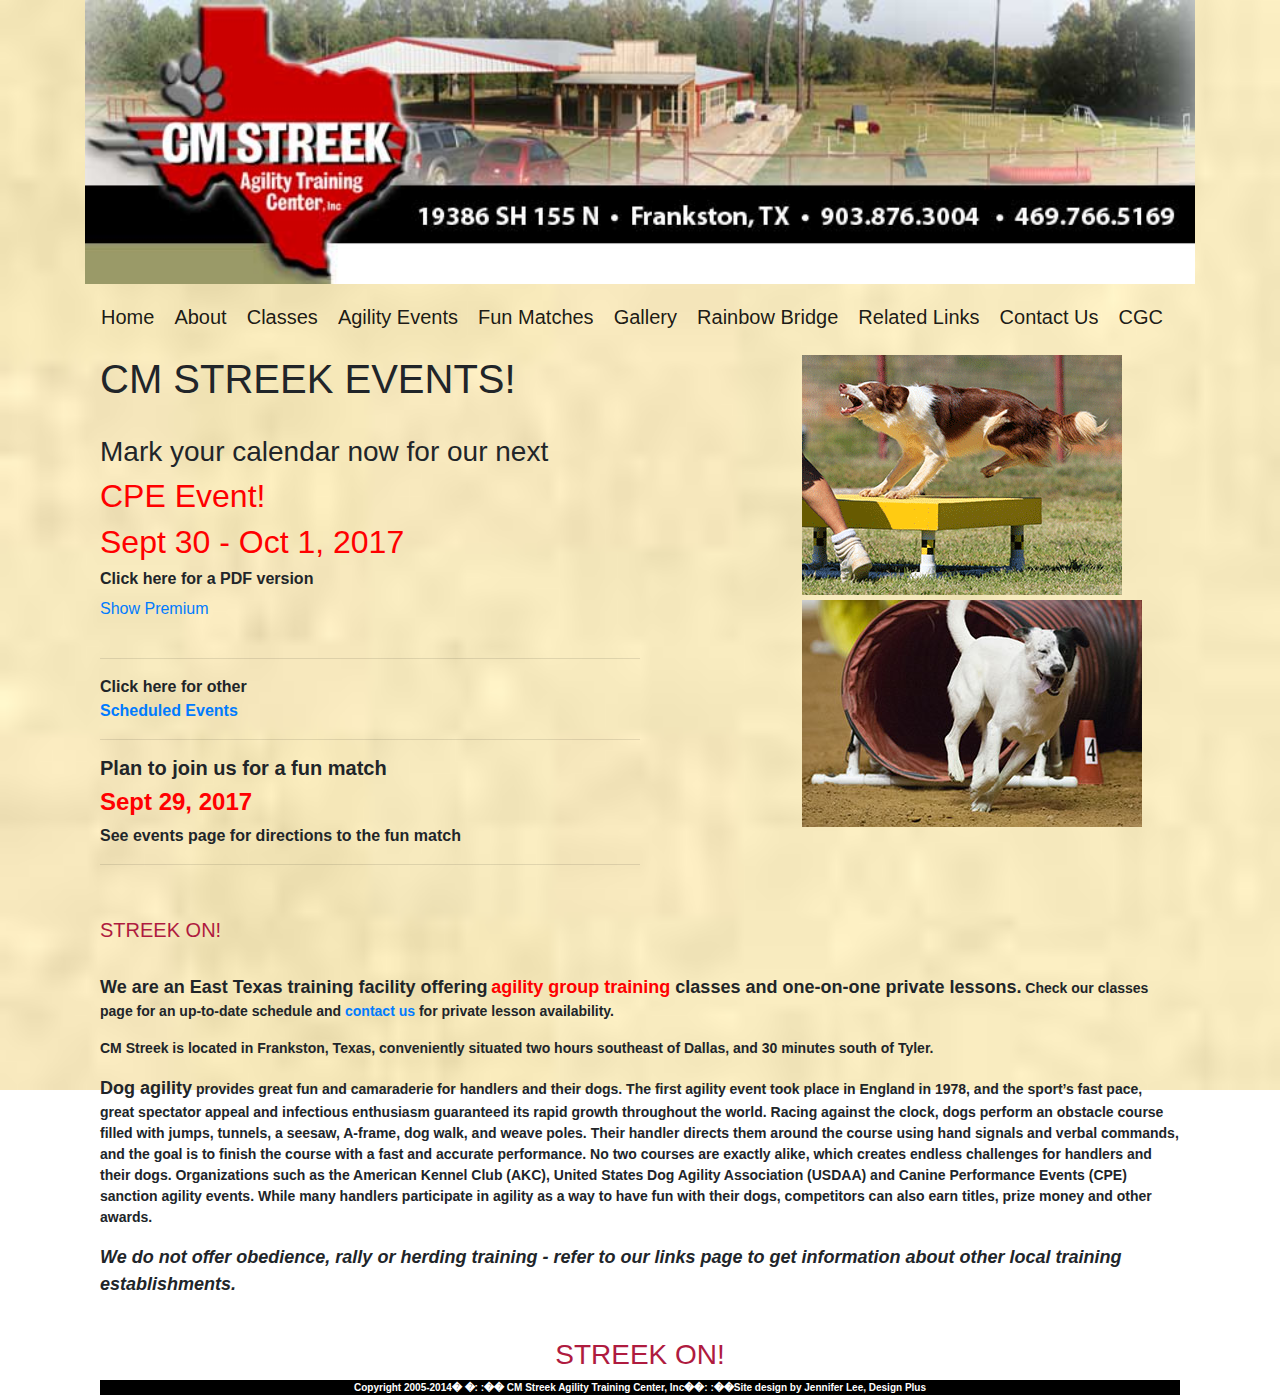
==== index.html @ 667d3a65 "updates" ====
<!DOCTYPE html>
<html><!-- InstanceBegin template="/Templates/index.dwt" codeOutsideHTMLIsLocked="false" -->
<head>
<!-- InstanceBeginEditable name="doctitle" -->
<title>CM Streek</title>
<!-- InstanceEndEditable -->
<link rel="stylesheet" href="https://maxcdn.bootstrapcdn.com/bootstrap/4.0.0/css/bootstrap.min.css" integrity="sha384-Gn5384xqQ1aoWXA+058RXPxPg6fy4IWvTNh0E263XmFcJlSAwiGgFAW/dAiS6JXm" crossorigin="anonymous">
	<link rel="stylesheet" type="text/css" href="assets/css/style.css">
	<link href="https://fonts.googleapis.com/css?family=Crimson+Text" rel="stylesheet">
	<link href="https://fonts.googleapis.com/css?family=Raleway" rel="stylesheet">
	<link href="https://fonts.googleapis.com/css?family=Raleway:400,700" rel="stylesheet">
    <meta name="viewport" content="width=device-width, initial-scale=1">

    	<div class="container">
     		<div>
      			<img class="logo" src="assets/images/banner.jpg" alt="logo">
     		</div>
     		<nav class="navbar navbar-light bg-black">
  				<a class="navbar-brand" href="index.html">Home</a>
  				<a class="navbar-brand" href="about.html">About</a>
				<a class="navbar-brand" href="classes.html">Classes</a>
				<a class="navbar-brand" href="events.html">Agility Events</a>
				<a class="navbar-brand" href="funmatch.html">Fun Matches</a>
				<a class="navbar-brand" href="gallery.html">Gallery</a>
				<a class="navbar-brand" href="rainbow.html">Rainbow Bridge</a>
				<a class="navbar-brand" href="links.html">Related Links</a>
				<a class="navbar-brand" href="contact.html">Contact Us</a>
				<a class="navbar-brand" href="cgc.html">CGC</a>
			</nav>
     	
		
	<!-- InstanceBeginEditable name="head" -->

<!-- InstanceEndEditable -->
</head>
<!-- InstanceBeginEditable name="EditRegion3" -->
	
<body>
    <div class="container">	
    	<div id="content">
     		<div id="left">
     			<h1>CM STREEK EVENTS!</h1>
     			<br>
     			<h3>Mark your calendar now for our next</h3>
     			<h2 class="cpe">CPE Event!</h2>	
     			<h2 class="cpe">Sept 30 - Oct 1, 2017</h2>
     			
				<h6><b>Click here for a PDF version</b></h6>
     			<a href="http://www.k9cpe.com/premiums/093017txcmstreek.pdf">Show Premium</a>
     			
     			 <p>&nbsp;</p>
     			 <hr>
     			<b>Click here for other<br>
     			<a href="#">Scheduled Events</a> 	
     			<hr>

				<h5><b>Plan to join us for a fun match</b></h5>
				<h4 class="cpe"><b>Sept 29, 2017</b></h4>
     			<b>See events page for directions to the fun match</b>
     			<hr>
     			<p>&nbsp;</p>

     			<h5 id="streek">STREEK ON!</h5>
     			<br>
     		</div>

     		<div id="right">
				<img class="front" src="assets/images/fpjaycee.gif" alt="jaycee">
				<img class="front" src="assets/images/chancefp.jpg" alt="chance">	
    		</div>	
    	</div>

    	<div id="bottom">
    		<p><span id="line1">We are an East Texas training facility offering</span> <span class="red">agility group training </span><span id="line1">classes and
    		one-on-one private lessons.</span> Check our classes page for an up-to-date schedule and <span><a href="contact.html">contact us</a></span>
    		for private lesson availability.</p>
    		
    		<p>CM Streek is located in Frankston, Texas, conveniently situated two hours southeast of Dallas, and 30 minutes south of Tyler.</p>
    		
    		<p><span id="line1">Dog agility</span> provides great fun and camaraderie for handlers and their dogs. The first agility event took place in England in 1978, and the sport&rsquo;s fast pace, great spectator appeal and infectious enthusiasm guaranteed its rapid growth throughout the world. Racing against the clock, dogs perform an obstacle course filled with jumps, tunnels, a seesaw, A-frame, dog walk, and weave poles. Their handler directs them around the course using hand signals and verbal commands, and the goal is to finish the course with a fast and accurate performance. No two courses are exactly alike, which creates endless challenges for handlers and their dogs. Organizations such as the American Kennel Club (AKC), United States Dog Agility Association (USDAA) and Canine Performance Events (CPE) sanction agility events. While many handlers participate in agility as a way to have fun with their dogs, competitors can also earn titles, prize money and other awards.</p>
    		
    		<p><span id="line2">We do not offer obedience, rally or herding training - refer to our links page to get information about other local training establishments.</span></p>	
    		<br>

    		<h3 id="streek" align="center">STREEK ON!</h3>	
  			
  		

<!-- InstanceEndEditable -->
 				<footer class="footer">Copyright 2005-2014� �<b>: :</b>�� CM Streek Agility Training Center, Inc��<b>: :</b>��Site design by Jennifer Lee, Design Plus</footer>
    		
   		
   	  
	</div>

	</div>	
</body>		

<!-- InstanceEnd --></html>
---- assets/css/style.css ----
.logo {
	width:100%;
	position: relative;
	}


img{
	max-width: 100%;
	padding-bottom: 5px;
}


#left{

	width:50%;
	float:left;
	padding-top: 10px;
	font-family: sans-serif;
}

#right{
	width:35%;
	float:right;
	padding-top: 10px;

}

.cpe{
	color: red;
}

#streek{
	color: #AF1B3F;
}

#bottom{
	width:100%;
	float:left;
	font-family: sans-serif;

}

#line1 {
   font-size: 18px;
}

p{
	font-size: 14px;
}

.red{
	color:red;
	font-size: 18px;
}

#line2 {
	font-style: italic;
	font-size: 18px;
}

.footer{
	background-color: black;
	background-size: cover;
	-webkit-background-size: cover;
  	-moz-background-size: cover;
  	-o-background-size: cover;
	width: 100%;
	color:white;
	font-size: 10px;
	text-align: center;
	
	
}

#title{
	color:#336600;
}


body{
	background: url(../images/tabbkgnd.jpg) no-repeat center center fixed;
	background-size: cover;
	-webkit-background-size: cover;
  	-moz-background-size: cover;
  	-o-background-size: cover;
	width: 100%;
	height:100%;
}

#title2{
	color:#cc0000;
}

.container{
	width:100%;
}

#info{
	text-align: center;
}

#streek2{
	color:#cc0000;
	text-align:center;
}

#photo{
	max-width: 100%;
	float:left;
	margin-right:10px;
}

#about{
	color:#cc0000;
	float:none;
	
}

#small{
	font-size: 10px;
}

#form{
	Font-Size: 36px;
}

#cpelogo{
	width:20%;
	height:20%;
}
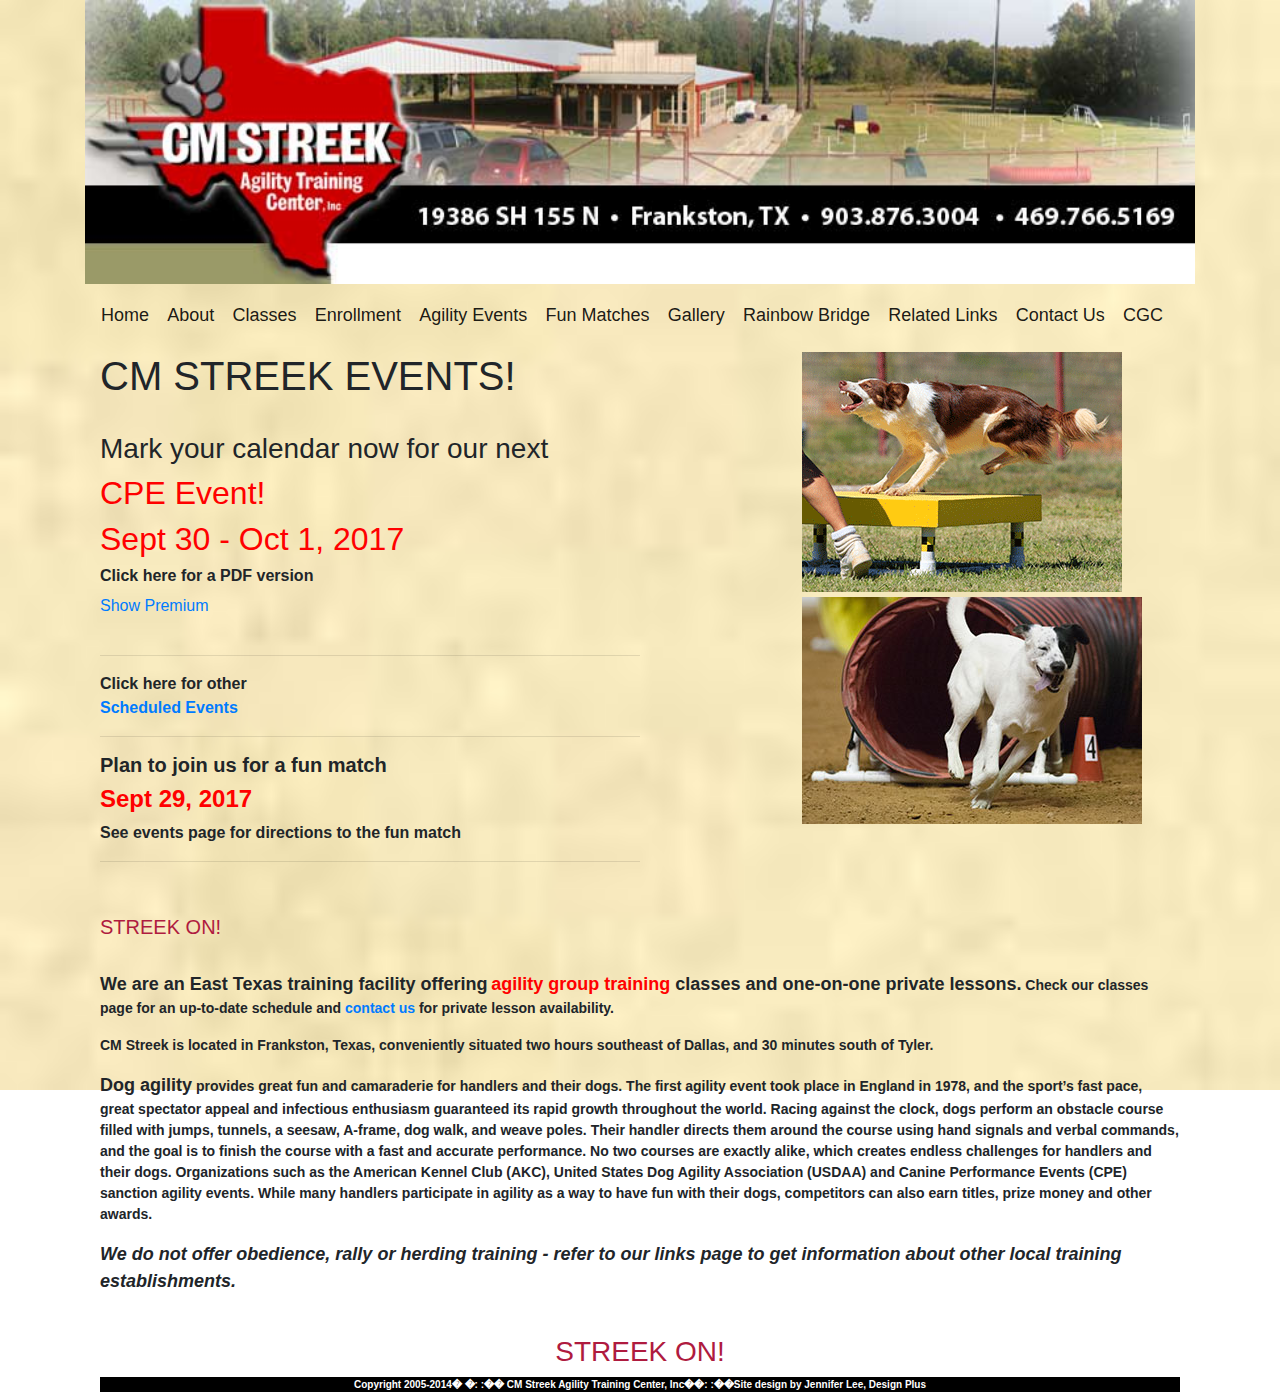
==== commit 144426eb: "update" ====
--- a/index.html
+++ b/index.html
@@ -5,6 +5,9 @@
 <title>CM Streek</title>
 <!-- InstanceEndEditable -->
 <link rel="stylesheet" href="https://maxcdn.bootstrapcdn.com/bootstrap/4.0.0/css/bootstrap.min.css" integrity="sha384-Gn5384xqQ1aoWXA+058RXPxPg6fy4IWvTNh0E263XmFcJlSAwiGgFAW/dAiS6JXm" crossorigin="anonymous">
+<script src="https://code.jquery.com/jquery-3.2.1.slim.min.js" integrity="sha384-KJ3o2DKtIkvYIK3UENzmM7KCkRr/rE9/Qpg6aAZGJwFDMVNA/GpGFF93hXpG5KkN" crossorigin="anonymous"></script>
+<script src="https://cdnjs.cloudflare.com/ajax/libs/popper.js/1.12.9/umd/popper.min.js" integrity="sha384-ApNbgh9B+Y1QKtv3Rn7W3mgPxhU9K/ScQsAP7hUibX39j7fakFPskvXusvfa0b4Q" crossorigin="anonymous"></script>
+<script src="https://maxcdn.bootstrapcdn.com/bootstrap/4.0.0/js/bootstrap.min.js" integrity="sha384-JZR6Spejh4U02d8jOt6vLEHfe/JQGiRRSQQxSfFWpi1MquVdAyjUar5+76PVCmYl" crossorigin="anonymous"></script>
 	<link rel="stylesheet" type="text/css" href="assets/css/style.css">
 	<link href="https://fonts.googleapis.com/css?family=Crimson+Text" rel="stylesheet">
 	<link href="https://fonts.googleapis.com/css?family=Raleway" rel="stylesheet">
@@ -19,6 +22,7 @@
   				<a class="navbar-brand" href="index.html">Home</a>
   				<a class="navbar-brand" href="about.html">About</a>
 				<a class="navbar-brand" href="classes.html">Classes</a>
+				<a class="navbar-brand" href="classEnrollmentForm.pdf" alt="Enrollment Form">Enrollment</a>
 				<a class="navbar-brand" href="events.html">Agility Events</a>
 				<a class="navbar-brand" href="funmatch.html">Fun Matches</a>
 				<a class="navbar-brand" href="gallery.html">Gallery</a>
--- a/assets/css/style.css
+++ b/assets/css/style.css
@@ -130,4 +130,114 @@
 	height:20%;
 }
 
-
+#style13 {
+	height: 10px;
+	border: 0;
+	box-shadow: 0 10px 10px -10px #8c8b8b inset;
+}
+
+#map {
+        height: 100%;
+      }
+
+
+#floating-panel {
+        position: absolute;
+        top: 10px;
+        left: 25%;
+        z-index: 5;
+        background-color: #fff;
+        padding: 5px;
+        border: 1px solid #999;
+        text-align: center;
+        font-family: 'Roboto','sans-serif';
+        line-height: 30px;
+        padding-left: 10px;
+      }
+      #right-panel {
+        font-family: 'Roboto','sans-serif';
+        line-height: 30px;
+        padding-left: 10px;
+      }
+
+      #right-panel select, #right-panel input {
+        font-size: 15px;
+      }
+
+      #right-panel select {
+        width: 100%;
+      }
+
+      #right-panel i {
+        font-size: 12px;
+      }
+      #right-panel {
+        height: 100%;
+        float: right;
+        width: 390px;
+        overflow: auto;
+      }
+      #map {
+        margin-right: 400px;
+      }
+      #floating-panel {
+        background: #fff;
+        padding: 5px;
+        font-size: 14px;
+        font-family: Arial;
+        border: 1px solid #ccc;
+        box-shadow: 0 2px 2px rgba(33, 33, 33, 0.4);
+        display: none;
+      }
+      @media print {
+        #map {
+          height: 500px;
+          margin: 0;
+        }
+        #right-panel {
+          float: none;
+          width: auto;
+        }
+      }
+
+#pict{
+	float:left;
+	margin-left: 5%;
+	
+}
+
+.bridge{
+	float:none;
+	text-align: center;
+	
+}
+
+#trib {
+	margin-left: 5%;
+	color:#cc0000;
+	
+}
+
+#trib2{
+	margin-left: 5%;
+}
+
+.carousel-control-prev-icon{
+	background-color: darkblue;
+}
+
+.carousel-control-next-icon{
+	background-color: darkblue;
+}
+
+.carousel-item{
+	
+	align-content: center;
+	margin-right: 200px;
+	height: 75%;
+	width: 75%;
+}
+		
+.navbar-brand{
+	font-size: 18px;
+}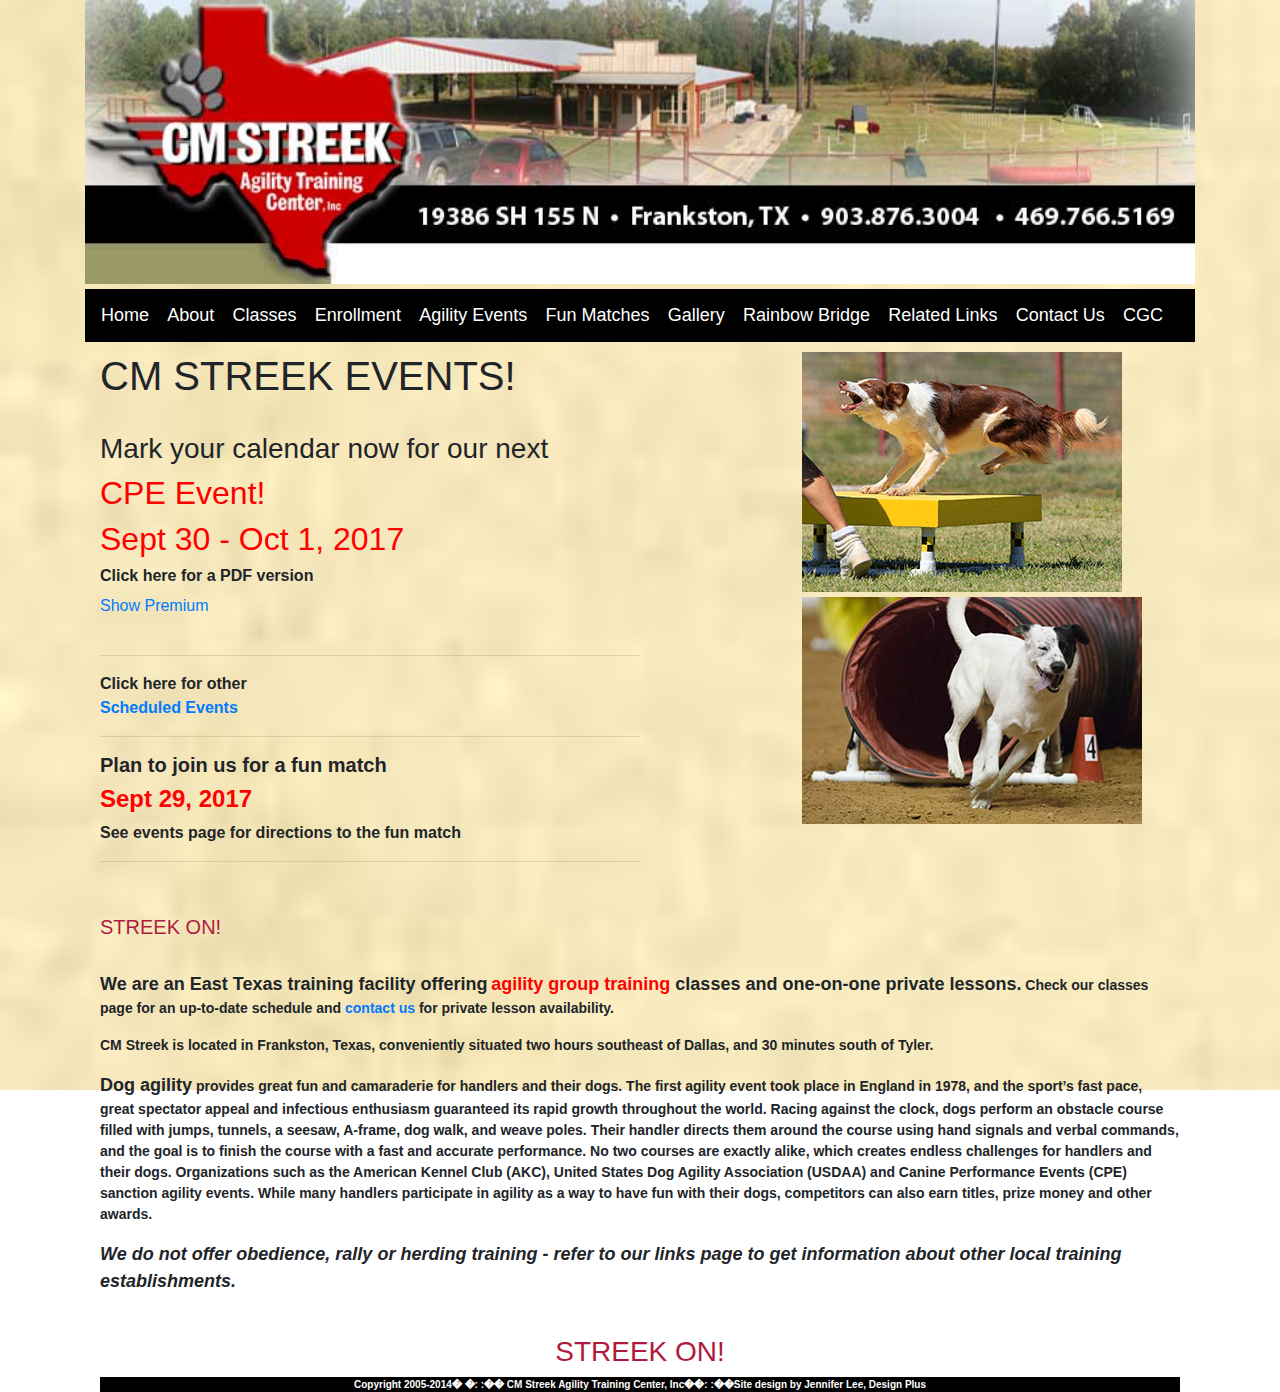
==== commit 642570cc: "update" ====
--- a/index.html
+++ b/index.html
@@ -18,7 +18,7 @@
      		<div>
       			<img class="logo" src="assets/images/banner.jpg" alt="logo">
      		</div>
-     		<nav class="navbar navbar-light bg-black">
+     		<nav class="navbar navbar-white bg-black">
   				<a class="navbar-brand" href="index.html">Home</a>
   				<a class="navbar-brand" href="about.html">About</a>
 				<a class="navbar-brand" href="classes.html">Classes</a>
@@ -31,7 +31,7 @@
 				<a class="navbar-brand" href="contact.html">Contact Us</a>
 				<a class="navbar-brand" href="cgc.html">CGC</a>
 			</nav>
-     	
+     		
 		
 	<!-- InstanceBeginEditable name="head" -->
 
--- a/assets/css/style.css
+++ b/assets/css/style.css
@@ -240,4 +240,13 @@
 		
 .navbar-brand{
 	font-size: 18px;
+	font:bold;
+	color: white;
+	
+	
+}
+
+.navbar{
+	background-color:black;
+
 }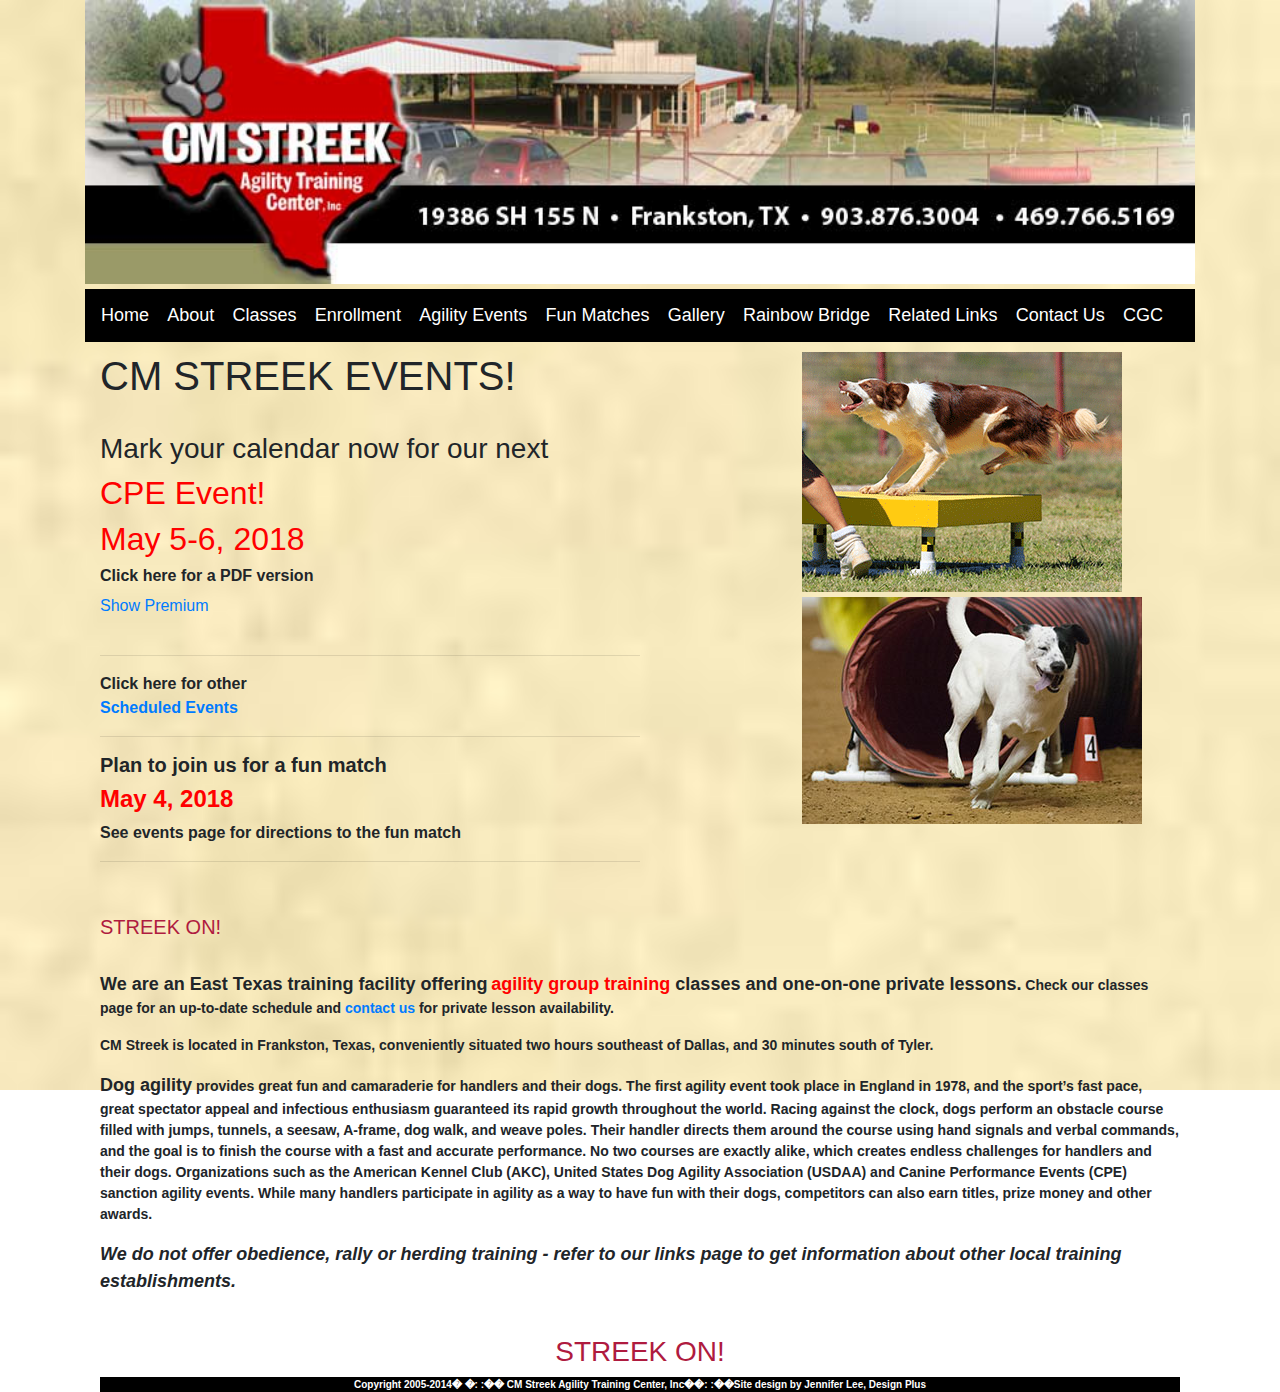
==== commit b0a7855d: "Last Update" ====
--- a/index.html
+++ b/index.html
@@ -22,7 +22,7 @@
   				<a class="navbar-brand" href="index.html">Home</a>
   				<a class="navbar-brand" href="about.html">About</a>
 				<a class="navbar-brand" href="classes.html">Classes</a>
-				<a class="navbar-brand" href="classEnrollmentForm.pdf" alt="Enrollment Form">Enrollment</a>
+				<a class="navbar-brand" href="ClassEnrollmentForm.pdf">Enrollment</a>
 				<a class="navbar-brand" href="events.html">Agility Events</a>
 				<a class="navbar-brand" href="funmatch.html">Fun Matches</a>
 				<a class="navbar-brand" href="gallery.html">Gallery</a>
@@ -31,6 +31,7 @@
 				<a class="navbar-brand" href="contact.html">Contact Us</a>
 				<a class="navbar-brand" href="cgc.html">CGC</a>
 			</nav>
+    		
      		
 		
 	<!-- InstanceBeginEditable name="head" -->
@@ -47,19 +48,19 @@
      			<br>
      			<h3>Mark your calendar now for our next</h3>
      			<h2 class="cpe">CPE Event!</h2>	
-     			<h2 class="cpe">Sept 30 - Oct 1, 2017</h2>
+     			<h2 class="cpe">May 5-6, 2018</h2>
      			
 				<h6><b>Click here for a PDF version</b></h6>
-     			<a href="http://www.k9cpe.com/premiums/093017txcmstreek.pdf">Show Premium</a>
+     			<a href="./assets/premiums/Premium_518.pdf">Show Premium</a>
      			
      			 <p>&nbsp;</p>
      			 <hr>
      			<b>Click here for other<br>
-     			<a href="#">Scheduled Events</a> 	
+     			<a href="events.html">Scheduled Events</a> 	
      			<hr>
 
 				<h5><b>Plan to join us for a fun match</b></h5>
-				<h4 class="cpe"><b>Sept 29, 2017</b></h4>
+				<h4 class="cpe"><b>May 4, 2018</b></h4>
      			<b>See events page for directions to the fun match</b>
      			<hr>
      			<p>&nbsp;</p>
--- a/assets/css/style.css
+++ b/assets/css/style.css
@@ -94,7 +94,9 @@
 
 .container{
 	width:100%;
-}
+
+}
+
 
 #info{
 	text-align: center;
@@ -109,11 +111,13 @@
 	max-width: 100%;
 	float:left;
 	margin-right:10px;
+	margin-top: 10px;
 }
 
 #about{
 	color:#cc0000;
 	float:none;
+	padding-top: 10px;
 	
 }
 
@@ -249,4 +253,22 @@
 .navbar{
 	background-color:black;
 
+}
+
+.back {
+	background-color:white;
+}
+
+#akc {
+	width: 108px;
+	height: 106px;
+}
+
+#tdaa{
+	width: 181px;
+	height: 101px;
+}
+
+#pet{
+	padding-right: 20px;
 }